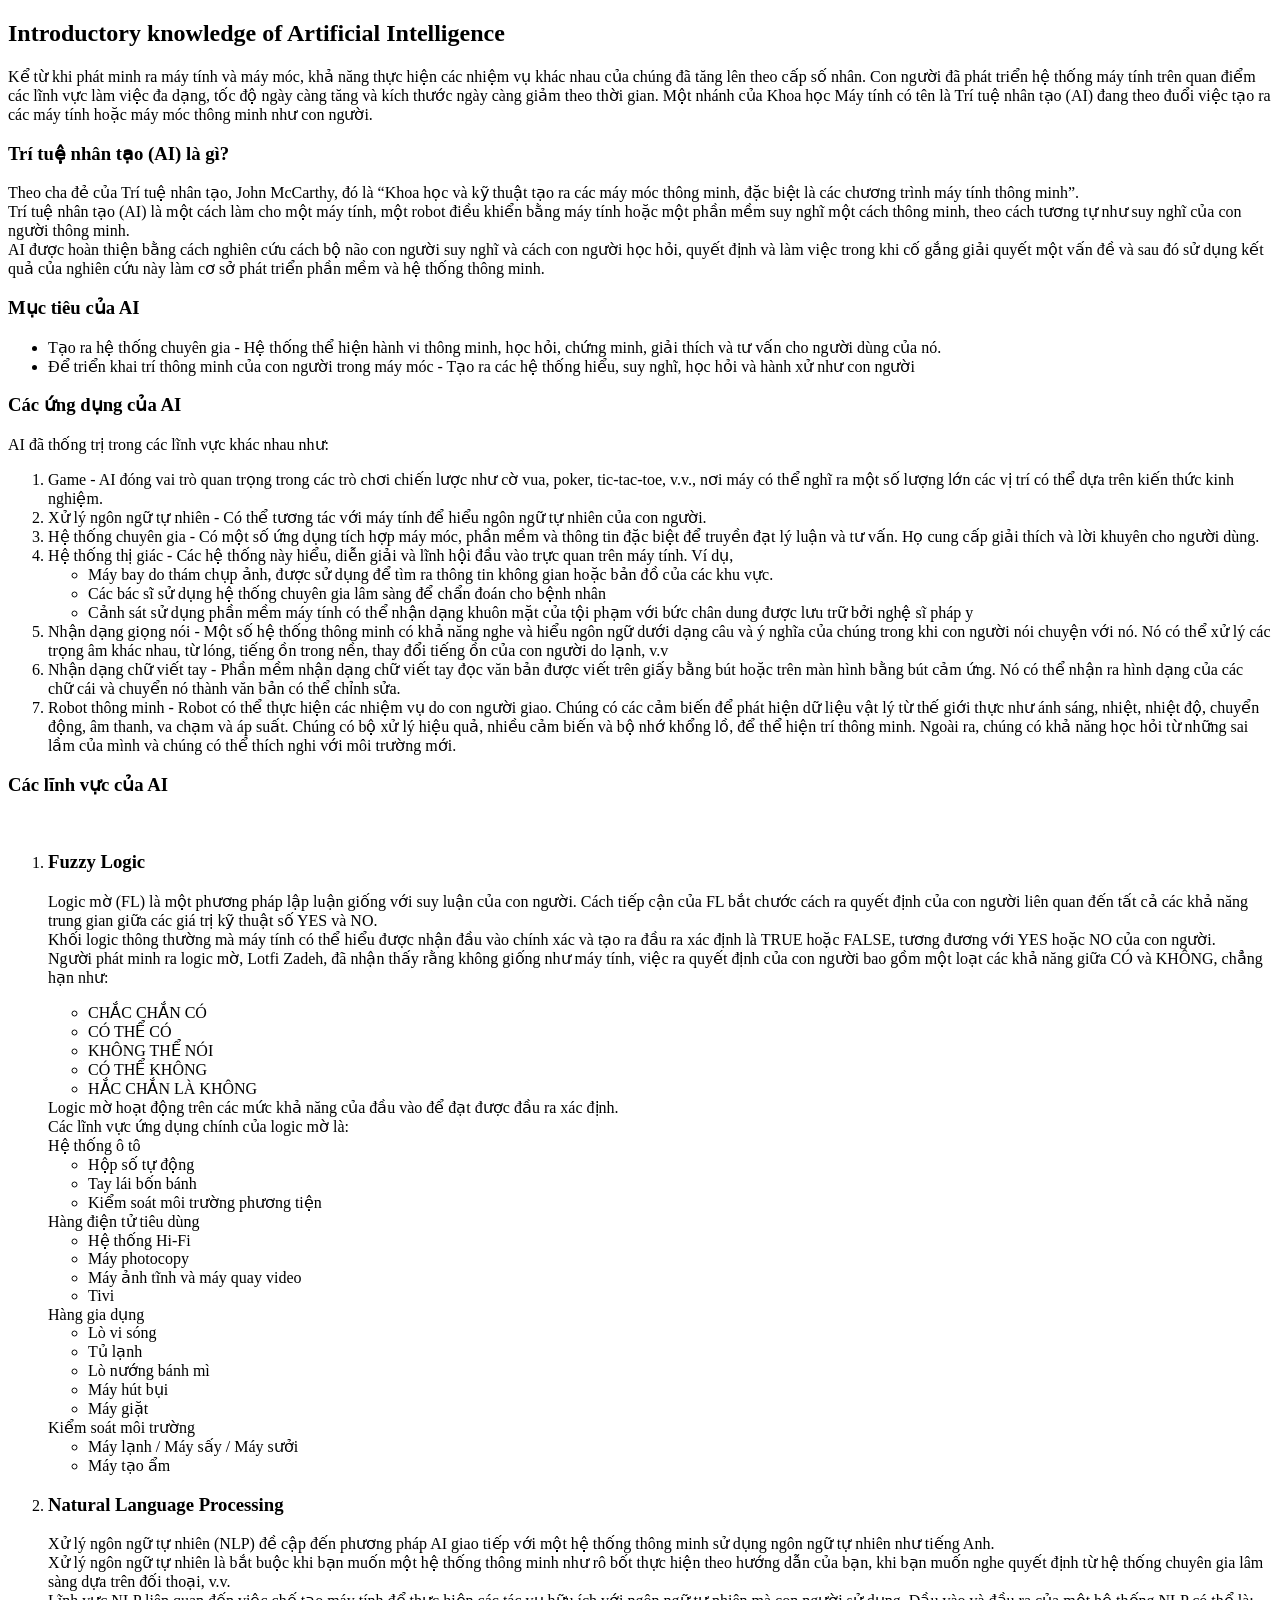
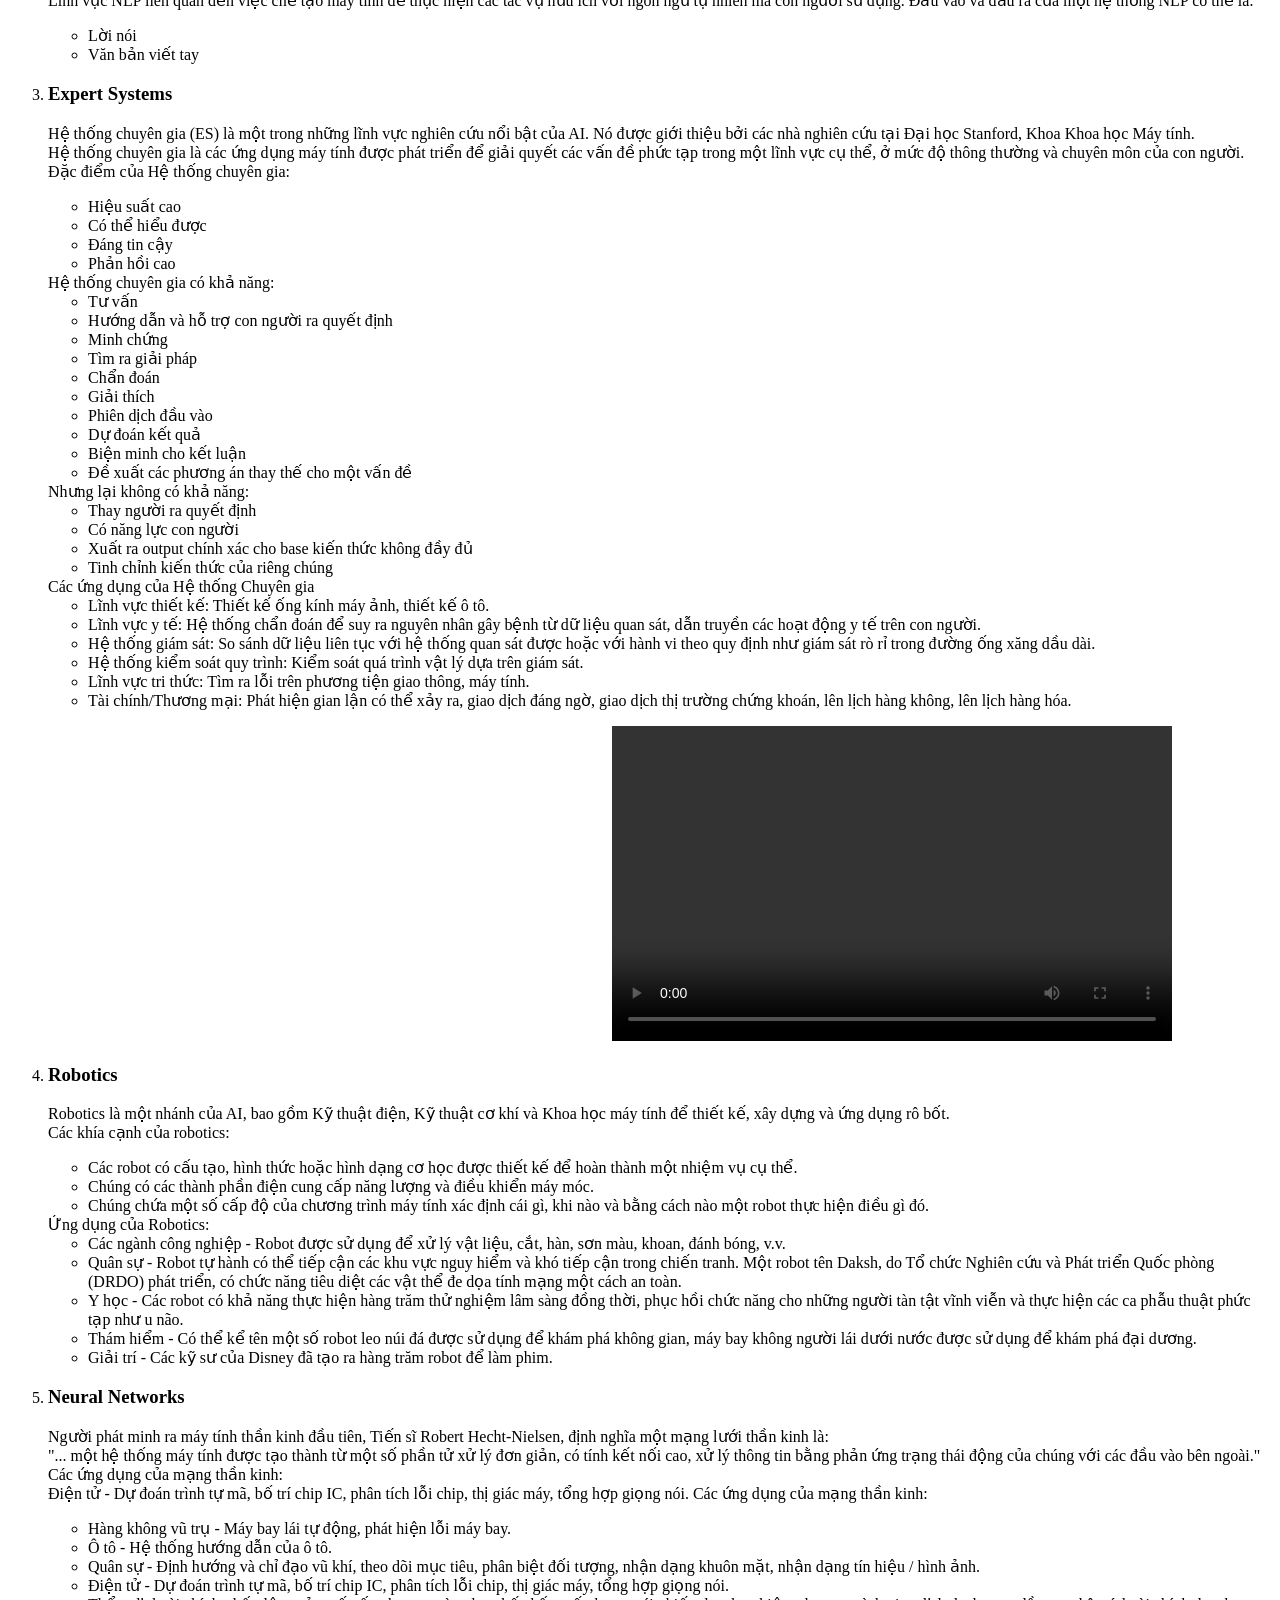
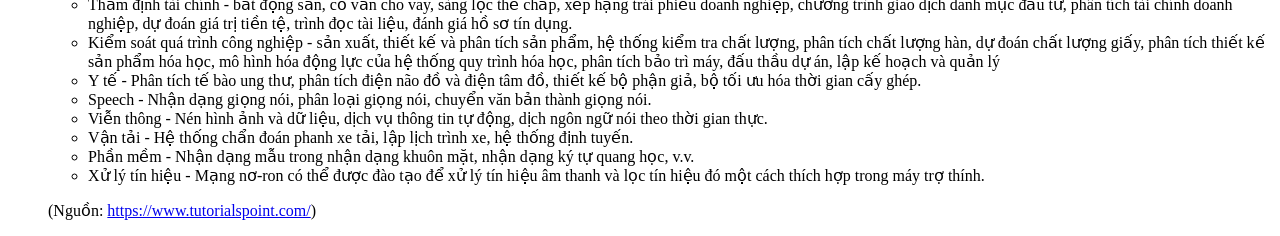
==== Buoi1/index.html @ d0c6ed19 "Hoan thanh bai tap buoi 1/ viet lai bai bao theo mau" ====
<!DOCTYPE html>
<html lang="en">

<head>
    <meta charset="UTF-8">
    <meta http-equiv="X-UA-Compatible" content="IE=edge">
    <meta name="viewport" content="width=device-width, initial-scale=1.0">
    <title>Document</title>
</head>

<body>
    <h2>Introductory knowledge of Artificial Intelligence</h2>
    <p>Kể từ khi phát minh ra máy tính và máy móc, khả năng thực hiện các nhiệm vụ khác nhau của chúng đã tăng lên theo
        cấp số nhân. Con người đã phát triển hệ thống máy tính trên quan điểm các lĩnh vực làm việc đa dạng, tốc độ ngày
        càng tăng và kích thước ngày càng giảm theo thời gian. Một nhánh của Khoa học Máy tính có tên là Trí tuệ nhân
        tạo (AI) đang theo đuổi việc tạo ra các máy tính hoặc máy móc thông minh như con người.</p>
    <div>
        <h3>Trí tuệ nhân tạo (AI) là gì?</h3>
        <p>
            Theo cha đẻ của Trí tuệ nhân tạo, John McCarthy, đó là “Khoa học và kỹ thuật tạo ra các máy móc thông minh,
            đặc biệt là các chương trình máy tính thông minh”. <br>
            Trí tuệ nhân tạo (AI) là một cách làm cho một máy tính, một robot điều khiển bằng máy tính hoặc một phần mềm
            suy nghĩ một cách thông minh, theo cách tương tự như suy nghĩ của con người thông minh. <br>
            AI được hoàn thiện bằng cách nghiên cứu cách bộ não con người suy nghĩ và cách con người học hỏi, quyết định
            và làm việc trong khi cố gắng giải quyết một vấn đề và sau đó sử dụng kết quả của nghiên cứu này làm cơ sở
            phát triển phần mềm và hệ thống thông minh. <br>
        </p>

        <h3>Mục tiêu của AI</h3>
        <ul>
            <li>Tạo ra hệ thống chuyên gia - Hệ thống thể hiện hành vi thông minh, học hỏi, chứng minh, giải thích và tư
                vấn cho người dùng của nó.</li>
            <li>Để triển khai trí thông minh của con người trong máy móc - Tạo ra các hệ thống hiểu, suy nghĩ, học hỏi
                và hành xử như con người </li>
        </ul>

        <h3>Các ứng dụng của AI</h3>
        <p>
            AI đã thống trị trong các lĩnh vực khác nhau như:
        <ol>
            <li>Game - AI đóng vai trò quan trọng trong các trò chơi chiến lược như cờ vua, poker, tic-tac-toe, v.v.,
                nơi máy có thể nghĩ ra một số lượng lớn các vị trí có thể dựa trên kiến thức kinh nghiệm.</li>
            <li>Xử lý ngôn ngữ tự nhiên - Có thể tương tác với máy tính để hiểu ngôn ngữ tự nhiên của con người.</li>
            <li>Hệ thống chuyên gia - Có một số ứng dụng tích hợp máy móc, phần mềm và thông tin đặc biệt để truyền đạt
                lý luận và tư vấn. Họ cung cấp giải thích và lời khuyên cho người dùng.</li>
            <li>
                Hệ thống thị giác - Các hệ thống này hiểu, diễn giải và lĩnh hội đầu vào trực quan trên máy tính. Ví dụ,
                <ul>
                    <li>Máy bay do thám chụp ảnh, được sử dụng để tìm ra thông tin không gian hoặc bản đồ của các khu
                        vực.</li>
                    <li>Các bác sĩ sử dụng hệ thống chuyên gia lâm sàng để chẩn đoán cho bệnh nhân</li>
                    <li>Cảnh sát sử dụng phần mềm máy tính có thể nhận dạng khuôn mặt của tội phạm với bức chân dung
                        được lưu trữ bởi nghệ sĩ pháp y</li>
                </ul>
            </li>
            <li>Nhận dạng giọng nói - Một số hệ thống thông minh có khả năng nghe và hiểu ngôn ngữ dưới dạng câu và ý
                nghĩa của chúng trong khi con người nói chuyện với nó. Nó có thể xử lý các trọng âm khác nhau, từ lóng,
                tiếng ồn trong nền, thay đổi tiếng ồn của con người do lạnh, v.v</li>
            <li>Nhận dạng chữ viết tay - Phần mềm nhận dạng chữ viết tay đọc văn bản được viết trên giấy bằng bút hoặc
                trên màn hình bằng bút cảm ứng. Nó có thể nhận ra hình dạng của các chữ cái và chuyển nó thành văn bản
                có thể chỉnh sửa.</li>
            <li>Robot thông minh - Robot có thể thực hiện các nhiệm vụ do con người giao. Chúng có các cảm biến để phát
                hiện dữ liệu vật lý từ thế giới thực như ánh sáng, nhiệt, nhiệt độ, chuyển động, âm thanh, va chạm và áp
                suất. Chúng có bộ xử lý hiệu quả, nhiều cảm biến và bộ nhớ khổng lồ, để thể hiện trí thông minh. Ngoài
                ra, chúng có khả năng học hỏi từ những sai lầm của mình và chúng có thể thích nghi với môi trường mới.
            </li>
        </ol>
        </p>

        <h3>Các lĩnh vực của AI</h3>
        <img src="https://deviet.vn/wp-content/uploads/2019/04/ban-do-vuong-quoc-anh.jpg" alt="">
        <ol>
            <li>
                <h3>Fuzzy Logic</h3>
                <p>
                    Logic mờ (FL) là một phương pháp lập luận giống với suy luận của con người. Cách tiếp cận của FL bắt
                    chước cách ra quyết định của con người liên quan đến tất cả các khả năng trung gian giữa các giá trị
                    kỹ thuật số YES và NO. <br>
                    Khối logic thông thường mà máy tính có thể hiểu được nhận đầu vào chính xác và tạo ra đầu ra xác
                    định là TRUE hoặc FALSE, tương đương với YES hoặc NO của con người. <br>
                    Người phát minh ra logic mờ, Lotfi Zadeh, đã nhận thấy rằng không giống như máy tính, việc ra quyết
                    định của con người bao gồm một loạt các khả năng giữa CÓ và KHÔNG, chẳng hạn như: <br>
                <ul>
                    <li>CHẮC CHẮN CÓ</li>
                    <li>CÓ THỂ CÓ</li>
                    <li>KHÔNG THỂ NÓI</li>
                    <li>CÓ THỂ KHÔNG</li>
                    <li>HẮC CHẮN LÀ KHÔNG</li>
                </ul>
                Logic mờ hoạt động trên các mức khả năng của đầu vào để đạt được đầu ra xác định. <br>
                Các lĩnh vực ứng dụng chính của logic mờ là: <br>
                Hệ thống ô tô <br>
                <ul>
                    <li>Hộp số tự động</li>
                    <li>Tay lái bốn bánh</li>
                    <li>Kiểm soát môi trường phương tiện</li>
                </ul>
                Hàng điện tử tiêu dùng <br>
                <ul>
                    <li>Hệ thống Hi-Fi</li>
                    <li>Máy photocopy</li>
                    <li>Máy ảnh tĩnh và máy quay video</li>
                    <li>Tivi</li>
                </ul>
                Hàng gia dụng <br>
                <ul>
                    <li>Lò vi sóng</li>
                    <li>Tủ lạnh</li>
                    <li>Lò nướng bánh mì</li>
                    <li>Máy hút bụi</li>
                    <li>Máy giặt</li>
                </ul>
                Kiểm soát môi trường <br>
                <ul>
                    <li>Máy lạnh / Máy sấy / Máy sưởi</li>
                    <li>Máy tạo ẩm</li>
                </ul>
                </p>
            </li>
            <li>
                <h3>Natural Language Processing</h3>
                <p>
                    Xử lý ngôn ngữ tự nhiên (NLP) đề cập đến phương pháp AI giao tiếp với một hệ thống thông minh sử
                    dụng ngôn ngữ tự nhiên như tiếng Anh. <br>
                    Xử lý ngôn ngữ tự nhiên là bắt buộc khi bạn muốn một hệ thống thông minh như rô bốt thực hiện theo
                    hướng dẫn của bạn, khi bạn muốn nghe quyết định từ hệ thống chuyên gia lâm sàng dựa trên đối thoại,
                    v.v. <br>
                    Lĩnh vực NLP liên quan đến việc chế tạo máy tính để thực hiện các tác vụ hữu ích với ngôn ngữ tự
                    nhiên mà con người sử dụng. Đầu vào và đầu ra của một hệ thống NLP có thể là: <br>
                <ul>
                    <li>Lời nói</li>
                    <li>Văn bản viết tay</li>
                </ul>
                </p>
            </li>
            <li>
                <h3>Expert Systems</h3>
                <p>
                    Hệ thống chuyên gia (ES) là một trong những lĩnh vực nghiên cứu nổi bật của AI. Nó được giới thiệu
                    bởi các nhà nghiên cứu tại Đại học Stanford, Khoa Khoa học Máy tính. <br>

                    Hệ thống chuyên gia là các ứng dụng máy tính được phát triển để giải quyết các vấn đề phức tạp trong
                    một lĩnh vực cụ thể, ở mức độ thông thường và chuyên môn của con người. <br>
                    Đặc điểm của Hệ thống chuyên gia: <br>
                <ul>
                    <li>Hiệu suất cao</li>
                    <li>Có thể hiểu được</li>
                    <li>Đáng tin cậy</li>
                    <li>Phản hồi cao</li>
                </ul>
                Hệ thống chuyên gia có khả năng: <br>
                <ul>
                    <li>Tư vấn</li>
                    <li>Hướng dẫn và hỗ trợ con người ra quyết định</li>
                    <li>Minh chứng</li>
                    <li>Tìm ra giải pháp</li>
                    <li>Chẩn đoán</li>
                    <li>Giải thích</li>
                    <li>Phiên dịch đầu vào</li>
                    <li>Dự đoán kết quả</li>
                    <li>Biện minh cho kết luận</li>
                    <li>Đề xuất các phương án thay thế cho một vấn đề</li>
                </ul>
                Nhưng lại không có khả năng: <br>
                <ul>
                    <li>Thay người ra quyết định</li>
                    <li>Có năng lực con người</li>
                    <li>Xuất ra output chính xác cho base kiến thức không đầy đủ</li>
                    <li>Tinh chỉnh kiến thức của riêng chúng</li>
                </ul>
                Các ứng dụng của Hệ thống Chuyên gia <br>
                <ul>
                    <li>Lĩnh vực thiết kế: Thiết kế ống kính máy ảnh, thiết kế ô tô.</li>
                    <li>Lĩnh vực y tế: Hệ thống chẩn đoán để suy ra nguyên nhân gây bệnh từ dữ liệu quan sát, dẫn
                        truyền các
                        hoạt động y tế trên con người.</li>
                    <li>Hệ thống giám sát: So sánh dữ liệu liên tục với hệ thống quan sát được hoặc với hành vi theo
                        quy
                        định như giám sát rò rỉ trong đường ống xăng dầu dài.</li>
                    <li>Hệ thống kiểm soát quy trình: Kiểm soát quá trình vật lý dựa trên giám sát.</li>
                    <li>Lĩnh vực tri thức: Tìm ra lỗi trên phương tiện giao thông, máy tính.</li>
                    <li>Tài chính/Thương mại: Phát hiện gian lận có thể xảy ra, giao dịch đáng ngờ, giao dịch thị
                        trường
                        chứng khoán, lên lịch hàng không, lên lịch hàng hóa.</li>
                </ul>
                </p>
                </p>
                <iframe width="560" height="315" src="https://www.youtube.com/embed/MHnaLSPtgf8"
                    title="YouTube video player" frameborder="0"
                    allow="accelerometer; autoplay; clipboard-write; encrypted-media; gyroscope; picture-in-picture"
                    allowfullscreen></iframe>
                <video width="560" height="315" controls loop>
                    <source src="video/video-1.mp4" type="video/mp4">
                </video>
            </li>
            <li>
                <h3>Robotics</h3>
                <p>
                    Robotics là một nhánh của AI, bao gồm Kỹ thuật điện, Kỹ thuật cơ khí và Khoa học máy tính để thiết
                    kế, xây dựng và ứng dụng rô bốt. <br>
                    Các khía cạnh của robotics: <br>
                <ul>
                    <li>Các robot có cấu tạo, hình thức hoặc hình dạng cơ học được thiết kế để hoàn thành một nhiệm vụ
                        cụ thể.</li>
                    <li>Chúng có các thành phần điện cung cấp năng lượng và điều khiển máy móc.</li>
                    <li>Chúng chứa một số cấp độ của chương trình máy tính xác định cái gì, khi nào và bằng cách nào một
                        robot thực hiện điều gì đó.</li>
                </ul>
                Ứng dụng của Robotics: <br>
                <ul>
                    <li>Các ngành công nghiệp - Robot được sử dụng để xử lý vật liệu, cắt, hàn, sơn màu, khoan, đánh
                        bóng, v.v.</li>
                    <li>Quân sự - Robot tự hành có thể tiếp cận các khu vực nguy hiểm và khó tiếp cận trong chiến tranh.
                        Một robot tên Daksh, do Tổ chức Nghiên cứu và Phát triển Quốc phòng (DRDO) phát triển, có chức
                        năng tiêu diệt các vật thể đe dọa tính mạng một cách an toàn.</li>
                    <li>Y học - Các robot có khả năng thực hiện hàng trăm thử nghiệm lâm sàng đồng thời, phục hồi chức
                        năng cho những người tàn tật vĩnh viễn và thực hiện các ca phẫu thuật phức tạp như u não.</li>
                    <li>Thám hiểm - Có thể kể tên một số robot leo núi đá được sử dụng để khám phá không gian, máy bay
                        không người lái dưới nước được sử dụng để khám phá đại dương.</li>
                    <li>Giải trí - Các kỹ sư của Disney đã tạo ra hàng trăm robot để làm phim.</li>
                </ul>
                </p>
            </li>
            <li>
                <h3>Neural Networks</h3>
                <p>
                    Người phát minh ra máy tính thần kinh đầu tiên, Tiến sĩ Robert Hecht-Nielsen, định nghĩa một mạng
                    lưới thần kinh là: <br>
                    "... một hệ thống máy tính được tạo thành từ một số phần tử xử lý đơn giản, có tính kết nối cao, xử
                    lý thông tin bằng phản ứng trạng thái động của chúng với các đầu vào bên ngoài." <br>
                    Các ứng dụng của mạng thần kinh: <br>
                    Điện tử - Dự đoán trình tự mã, bố trí chip IC, phân tích lỗi chip, thị giác máy, tổng hợp giọng nói.
                    Các ứng dụng của mạng thần kinh: <br>
                <ul>
                    <li>Hàng không vũ trụ - Máy bay lái tự động, phát hiện lỗi máy bay.</li>
                    <li>Ô tô - Hệ thống hướng dẫn của ô tô.</li>
                    <li>Quân sự - Định hướng và chỉ đạo vũ khí, theo dõi mục tiêu, phân biệt đối tượng, nhận dạng khuôn
                        mặt, nhận dạng tín hiệu / hình ảnh.</li>
                    <li>Điện tử - Dự đoán trình tự mã, bố trí chip IC, phân tích lỗi chip, thị giác máy, tổng hợp giọng
                        nói.</li>
                    <li>Thẩm định tài chính - bất động sản, cố vấn cho vay, sàng lọc thế chấp, xếp hạng trái phiếu doanh
                        nghiệp, chương trình giao dịch danh mục đầu tư, phân tích tài chính doanh nghiệp, dự đoán giá
                        trị tiền tệ, trình đọc tài liệu, đánh giá hồ sơ tín dụng.</li>
                    <li>Kiểm soát quá trình công nghiệp - sản xuất, thiết kế và phân tích sản phẩm, hệ thống kiểm tra
                        chất lượng, phân tích chất lượng hàn, dự đoán chất lượng giấy, phân tích thiết kế sản phẩm hóa
                        học, mô hình hóa động lực của hệ thống quy trình hóa học, phân tích bảo trì máy, đấu thầu dự án,
                        lập kế hoạch và quản lý</li>
                    <li>Y tế - Phân tích tế bào ung thư, phân tích điện não đồ và điện tâm đồ, thiết kế bộ phận giả, bộ
                        tối ưu hóa thời gian cấy ghép.</li>
                    <li>Speech - Nhận dạng giọng nói, phân loại giọng nói, chuyển văn bản thành giọng nói.</li>
                    <li>Viễn thông - Nén hình ảnh và dữ liệu, dịch vụ thông tin tự động, dịch ngôn ngữ nói theo thời
                        gian thực.</li>
                    <li>Vận tải - Hệ thống chẩn đoán phanh xe tải, lập lịch trình xe, hệ thống định tuyến.</li>
                    <li>Phần mềm - Nhận dạng mẫu trong nhận dạng khuôn mặt, nhận dạng ký tự quang học, v.v.</li>
                    <li>Xử lý tín hiệu - Mạng nơ-ron có thể được đào tạo để xử lý tín hiệu âm thanh và lọc tín hiệu đó
                        một cách thích hợp trong máy trợ thính.</li>
                </ul>
                </p>
                (Nguồn: <a href="https://www.tutorialspoint.com/index.htm">https://www.tutorialspoint.com/</a>)
            </li>
        </ol>
    </div>

</body>

</html>
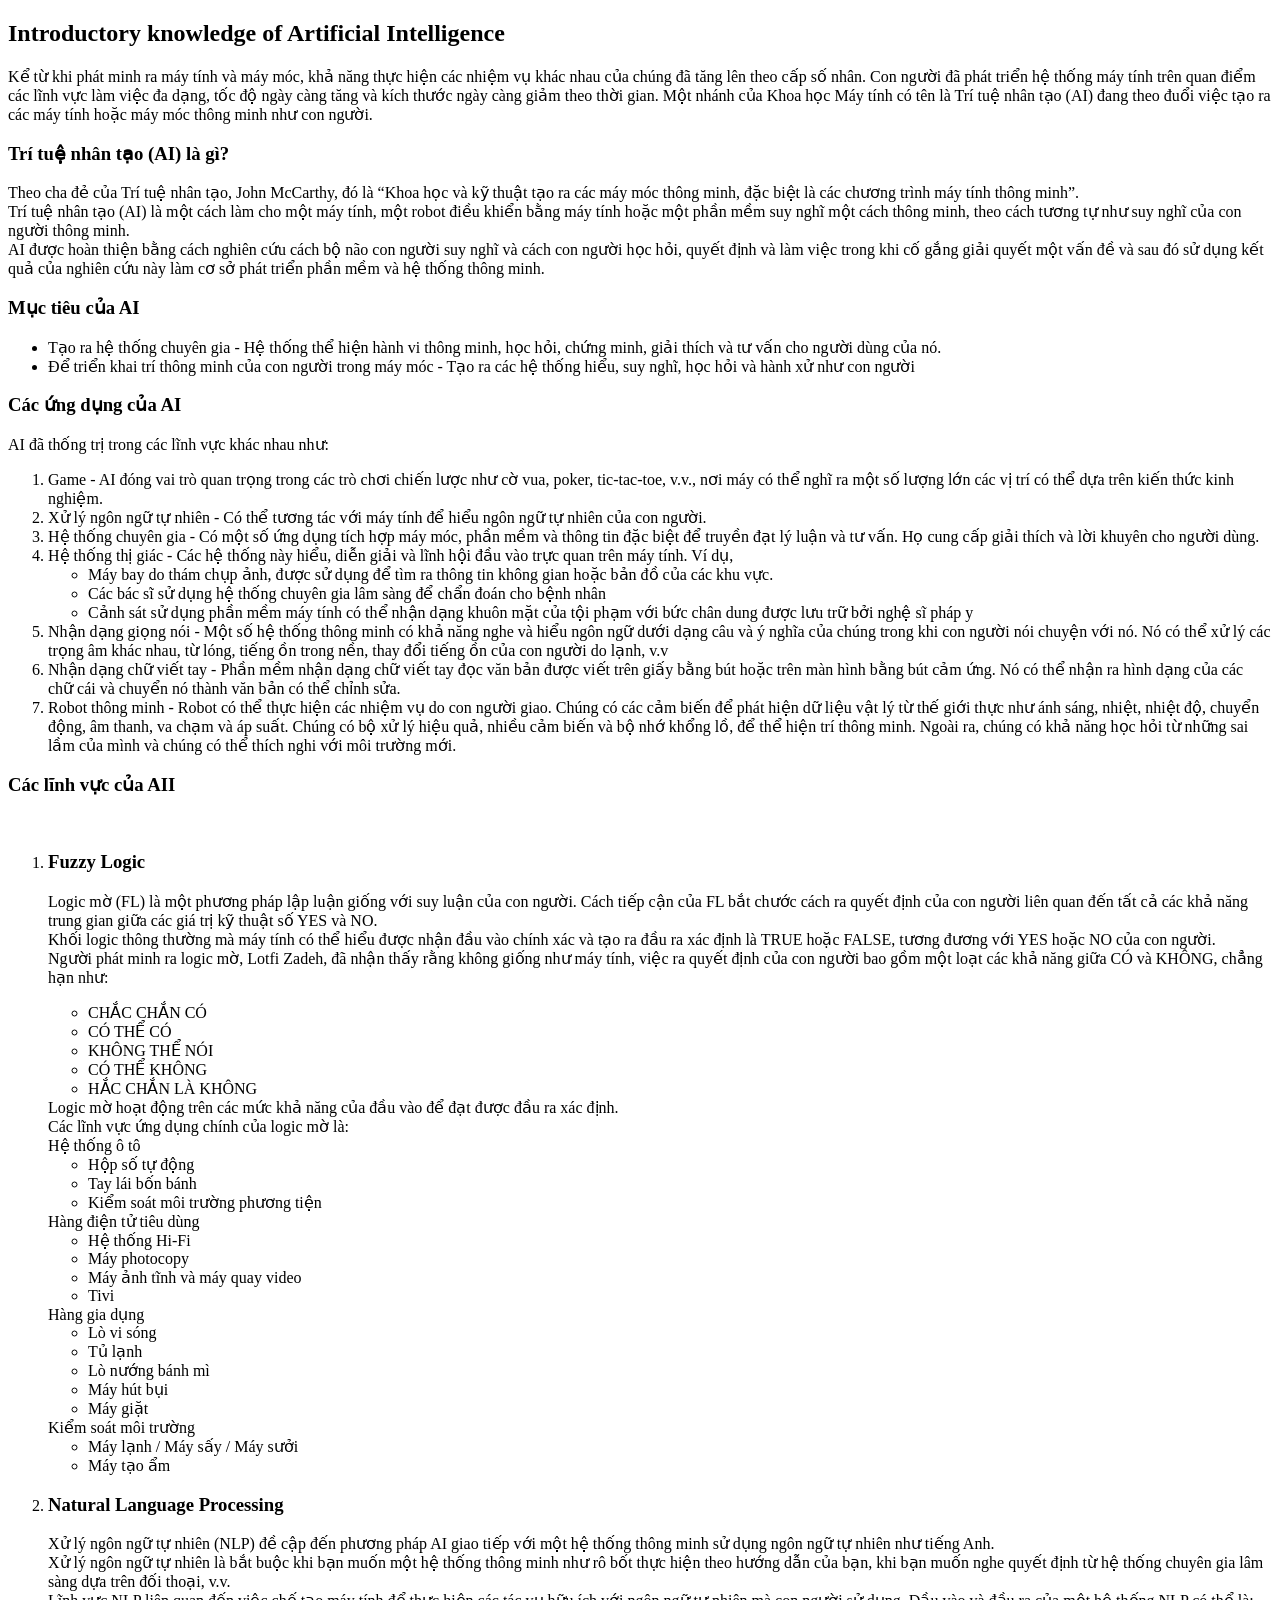
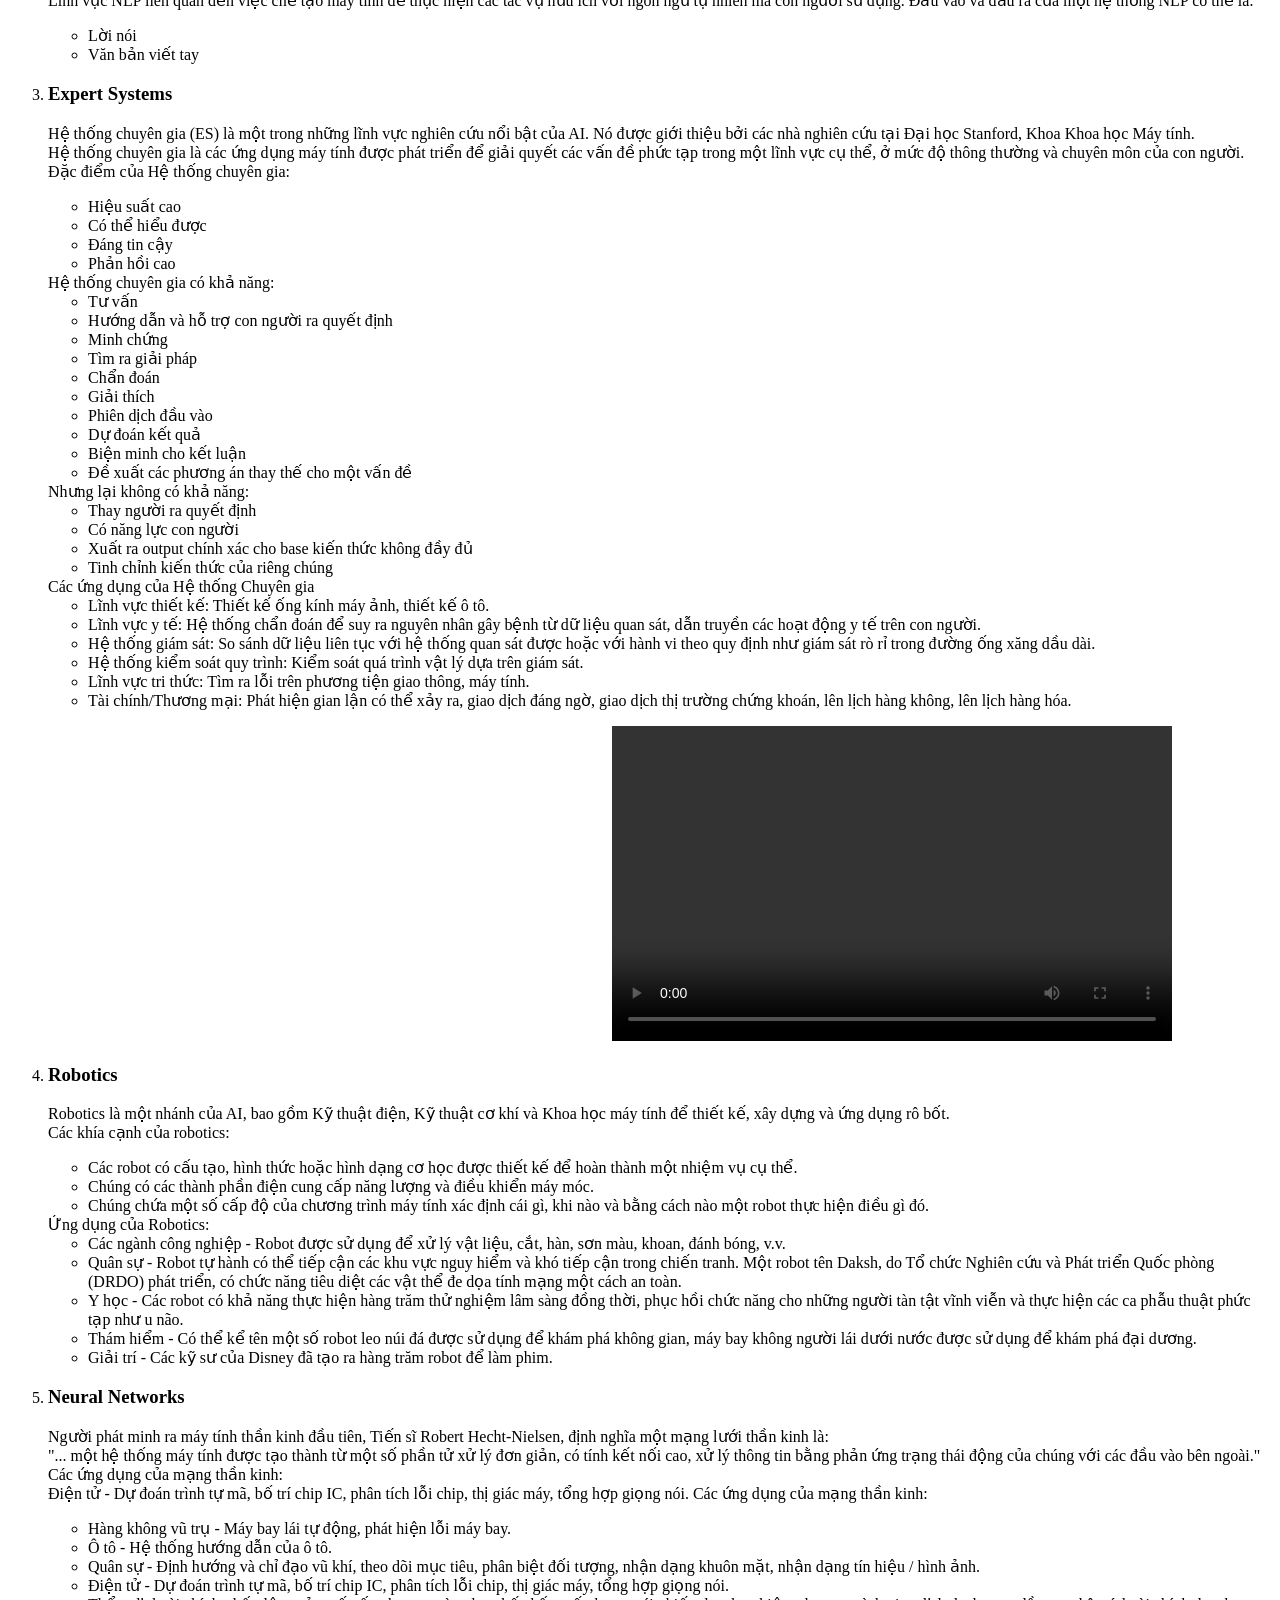
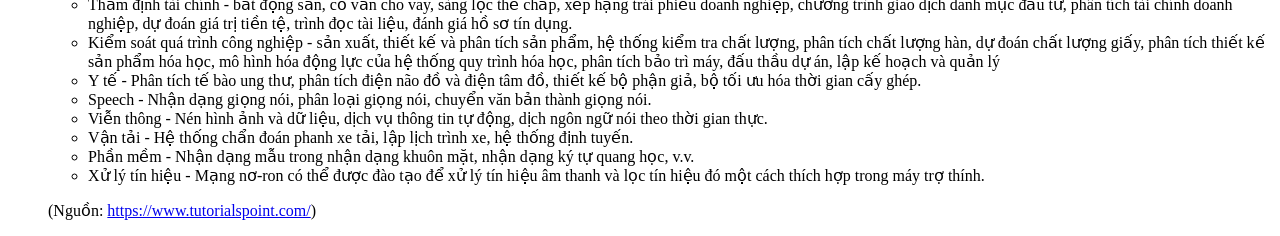
==== commit 07c7e582: "a" ====
--- a/Buoi1/index.html
+++ b/Buoi1/index.html
@@ -67,7 +67,7 @@
         </ol>
         </p>
 
-        <h3>Các lĩnh vực của AI</h3>
+        <h3>Các lĩnh vực của AII</h3>
         <img src="https://deviet.vn/wp-content/uploads/2019/04/ban-do-vuong-quoc-anh.jpg" alt="">
         <ol>
             <li>
